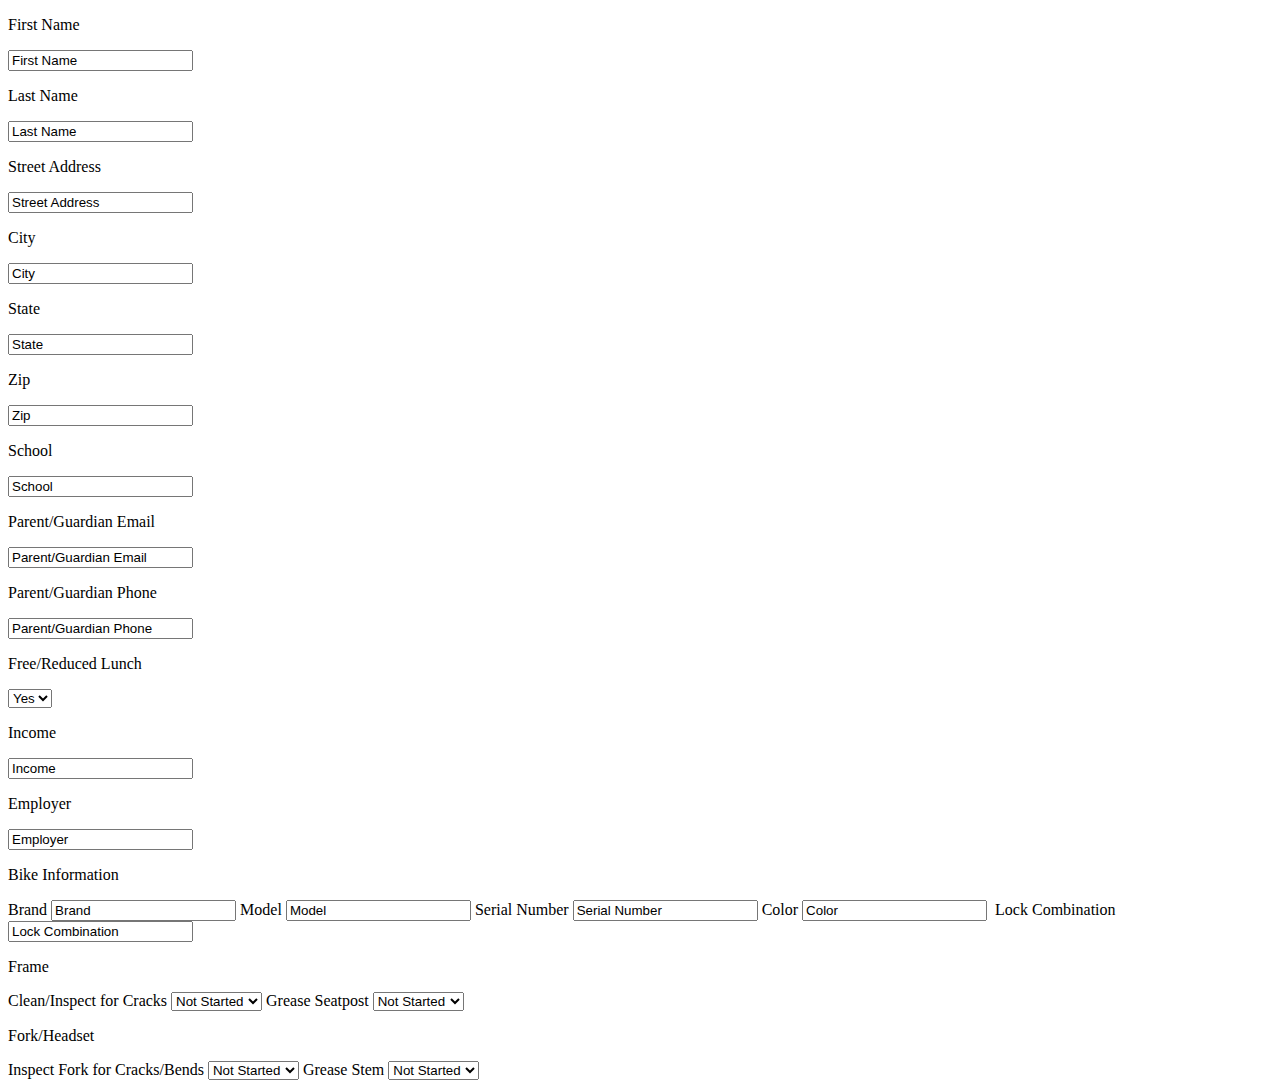
==== CBPO/wwwroot/index.html @ 7ef64c3d "Yay comments" ====
﻿<!DOCTYPE html>
<html>
<head>
    <meta charset="utf-8" />
    <script src="https://code.jquery.com/jquery-3.4.1.js"
            integrity="sha256-WpOohJOqMqqyKL9FccASB9O0KwACQJpFTUBLTYOVvVU="
            crossorigin="anonymous"></script>
    <script src="js/site.js"></script>
    <link rel="stylesheet" href="css/standard.css" />
    <title>Earn-A-Bike Tracker</title>
</head>
<body>
    <form class="basic-demographics">
        <p>First Name</p>
        <input type="text" name="firstname" value="First Name" />
        <p>Last Name</p><input type="text" name="lastname" value="Last Name" />
        <p>Street Address</p>
        <input type="text" name="streetaddress" value="Street Address" />
        <p>City</p>
        <input type="text" name="city" value="City" />
        <p>State</p>
        <input type="text" name="state" value="State" />
        <p>Zip</p>
        <input type="text" name="zip" value="Zip" />
    </form>
    <form class="youth-demographics">
        <p>School</p>
        <input type="text" name="school" value="School" />
        <p>Parent/Guardian Email</p>
        <input type="text" name="parent-guardian-email" value="Parent/Guardian Email" />
        <p>Parent/Guardian Phone</p>
        <input type="text" name="parent-guardian-phone" value="Parent/Guardian Phone" />
        <p>Free/Reduced Lunch</p>
        <select name="free-reduced-lunch">
            <option value="yes">Yes</option>
            <option value="no">No</option>
        </select>
    </form>
    <form class="adult-demographics">
        <p>Income</p>
        <input type="text" value="Income" />
        <p>Employer</p>
        <input type="text" value="Employer" />
    </form>
    <form class="checklist">
        <p class="checklist-category">Bike Information</p>
        <span>Brand</span> <input type="text" name="brand" value="Brand" />
        <span>Model</span> <input type="text" name="model" value="Model" />
        <span>Serial Number</span> <input type="text" name="serial-number" value="Serial Number" />
        <span>Color</span> <input type="text" name="color" value="Color" />
        <img class="bike-picture" src="" alt="" />
        <span>Lock Combination</span> <input type="text" name="lock-combination" value="Lock Combination" />
        <p class="checklist-category">Frame</p>
            <span>Clean/Inspect for Cracks</span>
                <select name="clean-inspect">
                    <option value="not-started">Not Started</option>
                    <option value="in-progress">In Progress</option>
                    <option value="completed">Completed</option>
                </select>
            <span>Grease Seatpost</span>
                <select name="grease-seatpost">
                    <option value="not-started">Not Started</option>
                    <option value="in-progress">In Progress</option>
                    <option value="completed">Completed</option>
                </select>
        <p class="checklist-category">Fork/Headset</p>
            <span>Inspect Fork for Cracks/Bends</span> 
                <select name="inspect-cracks-bends">
                    <option value="not-started">Not Started</option>
                    <option value="in-progress">In Progress</option>
                    <option value="completed">Completed</option>
                </select>  
            <span>Grease Stem</span> 
            <select name="grease-stem">
                <option value="not-started">Not Started</option>
                <option value="in-progress">In Progress</option>
                <option value="completed">Completed</option>
            </select>
    </form>
</body>
</html>
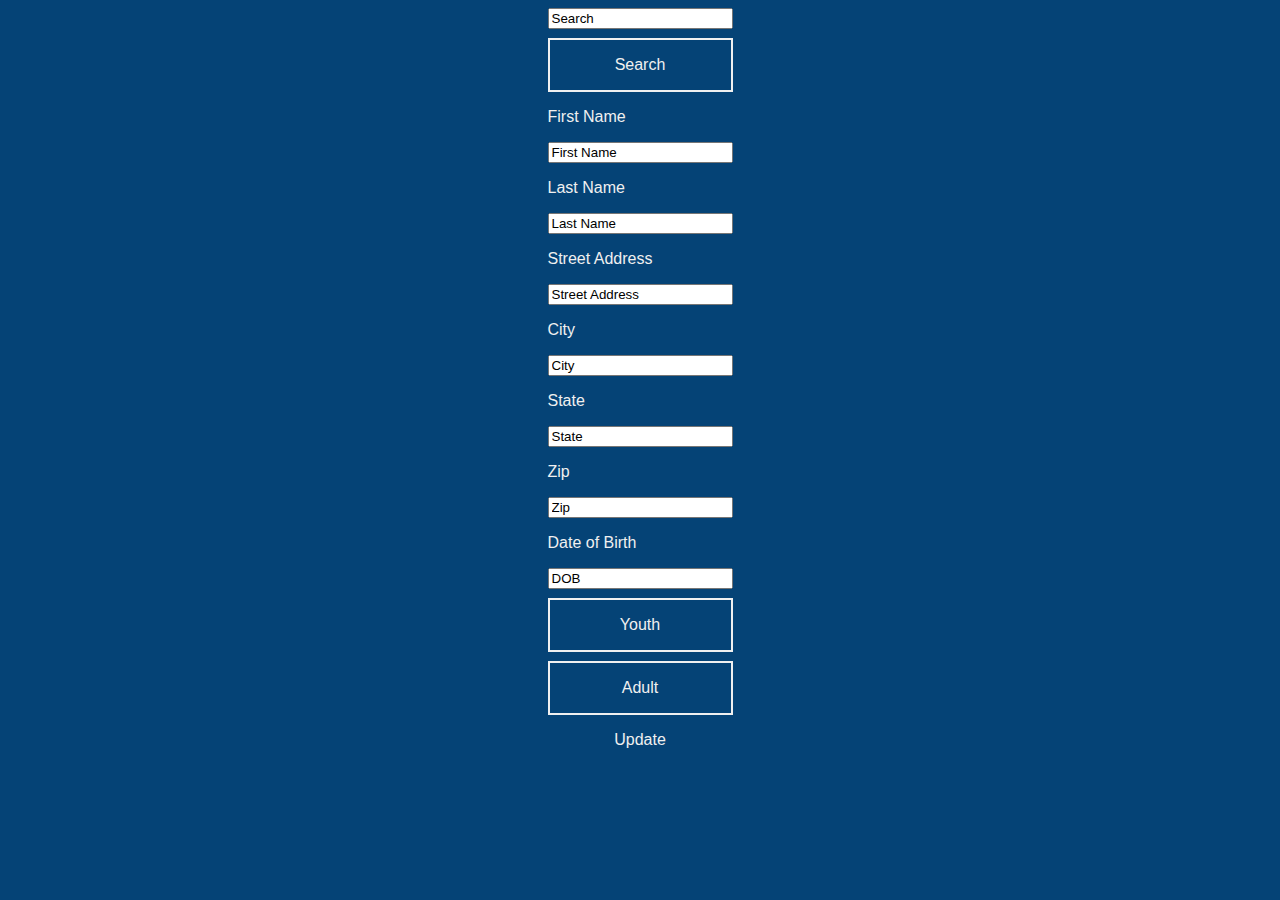
==== commit 9a2626db: "Updates 8/12/19. Added reports page and began work on functions" ====
--- a/CBPO/wwwroot/index.html
+++ b/CBPO/wwwroot/index.html
@@ -10,72 +10,229 @@
     <title>Earn-A-Bike Tracker</title>
 </head>
 <body>
-    <form class="basic-demographics">
-        <p>First Name</p>
-        <input type="text" name="firstname" value="First Name" />
-        <p>Last Name</p><input type="text" name="lastname" value="Last Name" />
-        <p>Street Address</p>
-        <input type="text" name="streetaddress" value="Street Address" />
-        <p>City</p>
-        <input type="text" name="city" value="City" />
-        <p>State</p>
-        <input type="text" name="state" value="State" />
-        <p>Zip</p>
-        <input type="text" name="zip" value="Zip" />
-    </form>
-    <form class="youth-demographics">
-        <p>School</p>
-        <input type="text" name="school" value="School" />
-        <p>Parent/Guardian Email</p>
-        <input type="text" name="parent-guardian-email" value="Parent/Guardian Email" />
-        <p>Parent/Guardian Phone</p>
-        <input type="text" name="parent-guardian-phone" value="Parent/Guardian Phone" />
-        <p>Free/Reduced Lunch</p>
-        <select name="free-reduced-lunch">
-            <option value="yes">Yes</option>
-            <option value="no">No</option>
-        </select>
-    </form>
-    <form class="adult-demographics">
-        <p>Income</p>
-        <input type="text" value="Income" />
-        <p>Employer</p>
-        <input type="text" value="Employer" />
-    </form>
-    <form class="checklist">
-        <p class="checklist-category">Bike Information</p>
-        <span>Brand</span> <input type="text" name="brand" value="Brand" />
-        <span>Model</span> <input type="text" name="model" value="Model" />
-        <span>Serial Number</span> <input type="text" name="serial-number" value="Serial Number" />
-        <span>Color</span> <input type="text" name="color" value="Color" />
-        <img class="bike-picture" src="" alt="" />
-        <span>Lock Combination</span> <input type="text" name="lock-combination" value="Lock Combination" />
-        <p class="checklist-category">Frame</p>
-            <span>Clean/Inspect for Cracks</span>
-                <select name="clean-inspect">
-                    <option value="not-started">Not Started</option>
-                    <option value="in-progress">In Progress</option>
-                    <option value="completed">Completed</option>
-                </select>
-            <span>Grease Seatpost</span>
-                <select name="grease-seatpost">
-                    <option value="not-started">Not Started</option>
-                    <option value="in-progress">In Progress</option>
-                    <option value="completed">Completed</option>
-                </select>
-        <p class="checklist-category">Fork/Headset</p>
-            <span>Inspect Fork for Cracks/Bends</span> 
-                <select name="inspect-cracks-bends">
-                    <option value="not-started">Not Started</option>
-                    <option value="in-progress">In Progress</option>
-                    <option value="completed">Completed</option>
-                </select>  
-            <span>Grease Stem</span> 
-            <select name="grease-stem">
-                <option value="not-started">Not Started</option>
-                <option value="in-progress">In Progress</option>
-                <option value="completed">Completed</option>
+    <header>
+        <input type="text" value="Search"/>
+        <div class="search-button">
+            <p>Search</p>
+        </div>
+    </header>
+    <div class="basic-demographics">
+        <form>
+            <p>First Name</p>
+            <input id="first-name" type="text" name="firstname" value="First Name" />
+            <p>Last Name</p>
+            <input id="last-name" type="text" name="lastname" value="Last Name" />
+            <p>Street Address</p>
+            <input id="street-address" type="text" name="streetaddress" value="Street Address" />
+            <p>City</p>
+            <input id="city" type="text" name="city" value="City" />
+            <p>State</p>
+            <input id="state" type="text" name="state" value="State" />
+            <p>Zip</p>
+            <input id="zip" type="text" name="zip" value="Zip" />
+            <p>Date of Birth</p>
+            <input id="dob" type="text" name="dob" value="DOB" />
+        </form>
+        <div class="youth-button">
+            <p>Youth</p>
+        </div>
+        <div class="adult-button">
+            <p>Adult</p>
+        </div>
+        <div class="basic-clear-button hidden">
+            <p>Clear</p>
+        </div>
+    </div>
+    <div class="youth-demographics hidden">
+        <form>
+            <p>School</p>
+            <input type="text" name="school" value="School" />
+            <p>Parent/Guardian Email</p>
+            <input type="text" name="parent-guardian-email" value="Parent/Guardian Email" />
+            <p>Parent/Guardian Phone</p>
+            <input type="text" name="parent-guardian-phone" value="Parent/Guardian Phone" />
+            <p>Free/Reduced Lunch</p>
+            <select name="free-reduced-lunch">
+                <option value="yes">Yes</option>
+                <option value="no">No</option>
             </select>
-    </form>
+        </form>
+    </div>
+    <div class="adult-demographics hidden">
+        <form>
+            <p>Income</p>
+            <input type="text" value="Income" />
+            <p>Employer</p>
+            <input type="text" value="Employer" />
+        </form>
+    </div>
+    <div class="submit-clear-buttons hidden">
+        <div class="submit-button">
+            <p>Submit</p>
+        </div>
+        <div class="clear-button">
+            <p>Clear</p>
+        </div>
+    </div>
+    <div class="checklist hidden">
+        <form>
+            <div class="checklist-category" id="bike-information">
+                <p class="checklist-category-title">Bike Information</p>
+                <p>Brand</p> <input type="text" name="brand" value="Brand" id="bike-brand"/>
+                <p>Model</p> <input type="text" name="model" value="Model" id="bike-model"/>
+                <p>Serial Number</p> <input type="text" name="serial-number" value="Serial Number" id="bike-serial-number"/>
+                <p>Color</p> <input type="text" name="color" value="Color" id="bike-color"/>
+                <img class="bike-picture" src="" alt="" />
+                <p>Lock Combination</p> <input type="text" name="lock-combination" value="Lock Combination" />
+            </div>
+            <div class="checklist-category" id="frame">
+                <p class="checklist-category-title">Frame</p>
+                <p>Clean/Inspect for Cracks</p>
+                    <select name="clean-inspect">
+                        <option value="not-started">Not Started</option>
+                        <option value="in-progress">In Progress</option>
+                        <option value="completed">Completed</option>
+                    </select>
+                <p>Grease Seatpost</p>
+                    <select name="grease-seatpost">
+                        <option value="not-started">Not Started</option>
+                        <option value="in-progress">In Progress</option>
+                        <option value="completed">Completed</option>
+                    </select>
+            </div>
+            <div class="checklist-category" id="fork-headset">
+                <p class="checklist-category-title">Fork/Headset</p>
+                <p>Inspect Fork for Cracks/Bends</p>
+                    <select name="inspect-cracks-bends">
+                        <option value="not-started">Not Started</option>
+                        <option value="in-progress">In Progress</option>
+                        <option value="completed">Completed</option>
+                    </select>
+                <p>Grease Stem</p>
+                    <select name="grease-stem">
+                        <option value="not-started">Not Started</option>
+                        <option value="in-progress">In Progress</option>
+                        <option value="completed">Completed</option>
+                    </select>
+            </div>
+            <div class="checklist-category" id="drivetrain">
+                <p class="checklist-category-title">Drivetrain</p>
+                <p>Repack Bottom Bracket</p>
+                <select name="repack-bottom-bracket">
+                    <option value="not-started">Not Started</option>
+                    <option value="in-progress">In Progress</option>
+                    <option value="completed">Completed</option>
+                </select>
+                <p>Grease Pedal Threads</p>
+                <select name="grease-pedal-threads">
+                    <option value="not-started">Not Started</option>
+                    <option value="in-progress">In Progress</option>
+                    <option value="completed">Completed</option>
+                </select>
+                <p>Cable and Adjust Front Derailleur</p>
+                <select name="cable-adjust-front-derailleur">
+                    <option value="not-started">Not Started</option>
+                    <option value="in-progress">In Progress</option>
+                    <option value="completed">Completed</option>
+                </select>
+                <p>Cable and Adjust Rear Derailleur</p>
+                <select name="cable-adjust-rear-derailleur">
+                    <option value="not-started">Not Started</option>
+                    <option value="in-progress">In Progress</option>
+                    <option value="completed">Completed</option>
+                </select>
+                <p>Check Chain for Stretch</p>
+                <select name="check-chain-stretch">
+                    <option value="not-started">Not Started</option>
+                    <option value="in-progress">In Progress</option>
+                    <option value="completed">Completed</option>
+                </select>
+                <p>Clean and Oil Chain</p>
+                <select name="clean-oil-chain">
+                    <option value="not-started">Not Started</option>
+                    <option value="in-progress">In Progress</option>
+                    <option value="completed">Completed</option>
+                </select>
+            </div>
+            <div class="checklist-category" id="brakes">
+                <p class="checklist-category-title">Brakes</p>
+                <p>Cable and Adjust Front Brake</p>
+                <select name="cable-adjust-front-brake">
+                    <option value="not-started">Not Started</option>
+                    <option value="in-progress">In Progress</option>
+                    <option value="completed">Completed</option>
+                </select>
+                <p>Cable and Adjust Rear Brake</p>
+                <select name="cable-adjust-rear-brake">
+                    <option value="not-started">Not Started</option>
+                    <option value="in-progress">In Progress</option>
+                    <option value="completed">Completed</option>
+                </select>
+            </div>
+            <div class="checklist-category" id="wheels">
+                <p class="checklist-category-title">Wheels</p>
+                <p>Repack Front Hub</p>
+                <select name="repack-front-hub">
+                    <option value="not-started">Not Started</option>
+                    <option value="in-progress">In Progress</option>
+                    <option value="completed">Completed</option>
+                </select>
+                <p>True Front Wheel</p>
+                <select name="true-front-wheel">
+                    <option value="not-started">Not Started</option>
+                    <option value="in-progress">In Progress</option>
+                    <option value="completed">Completed</option>
+                </select>
+                <p>Repack Rear Hub</p>
+                <select name="repack-rear-hub">
+                    <option value="not-started">Not Started</option>
+                    <option value="in-progress">In Progress</option>
+                    <option value="completed">Completed</option>
+                </select>
+                <p>True Rear Wheel</p>
+                <select name="true-rear-wheel">
+                    <option value="not-started">Not Started</option>
+                    <option value="in-progress">In Progress</option>
+                    <option value="completed">Completed</option>
+                </select>
+                <p>Inflate Tires to Proper Pressure</p>
+                <select name="inflate-to-proper-pressure">
+                    <option value="not-started">Not Started</option>
+                    <option value="in-progress">In Progress</option>
+                    <option value="completed">Completed</option>
+                </select>
+            </div>
+            <div class="checklist-category" id="test-ride">
+                <p class="checklist-category-title">Test Ride</p>
+                <p>Tires Holding Air</p>
+                <select name="tires-holding-air">
+                    <option value="not-started">Not Started</option>
+                    <option value="in-progress">In Progress</option>
+                    <option value="completed">Completed</option>
+                </select>
+                <p>Accurate Shifting</p>
+                <select name="accurate-shifting">
+                    <option value="not-started">Not Started</option>
+                    <option value="in-progress">In Progress</option>
+                    <option value="completed">Completed</option>
+                </select>
+                <p>Good Braking Power</p>
+                <select name="good-braking-power">
+                    <option value="not-started">Not Started</option>
+                    <option value="in-progress">In Progress</option>
+                    <option value="completed">Completed</option>
+                </select>
+                <p>Riding Class Completed</p>
+                <select name="riding-class-completed">
+                    <option value="not-started">Not Started</option>
+                    <option value="in-progress">In Progress</option>
+                    <option value="completed">Completed</option>
+                </select>
+            </div>
+        </form>
+    </div>
+    <div class="update-checklist">
+        <p>Update</p>
+    </div>
 </body>
 </html>--- a/CBPO/wwwroot/css/standard.css
+++ b/CBPO/wwwroot/css/standard.css
@@ -0,0 +1,19 @@
+﻿body {
+    display: flex;
+    flex-direction: column;
+    align-items: center;
+    justify-content: center;
+    color: #f0f0f0;
+    background-color: #054376;
+    font-family: Arial;
+}
+
+.hidden {
+    display: none;
+}
+
+.youth-button, .adult-button, .basic-clear-button, .submit-button, .clear-button, .search-button, .zip-code-button, .income-button, .age-button {
+    border: 2px solid #f0f0f0;
+    text-align: center;
+    margin-top: 1ch;
+}
